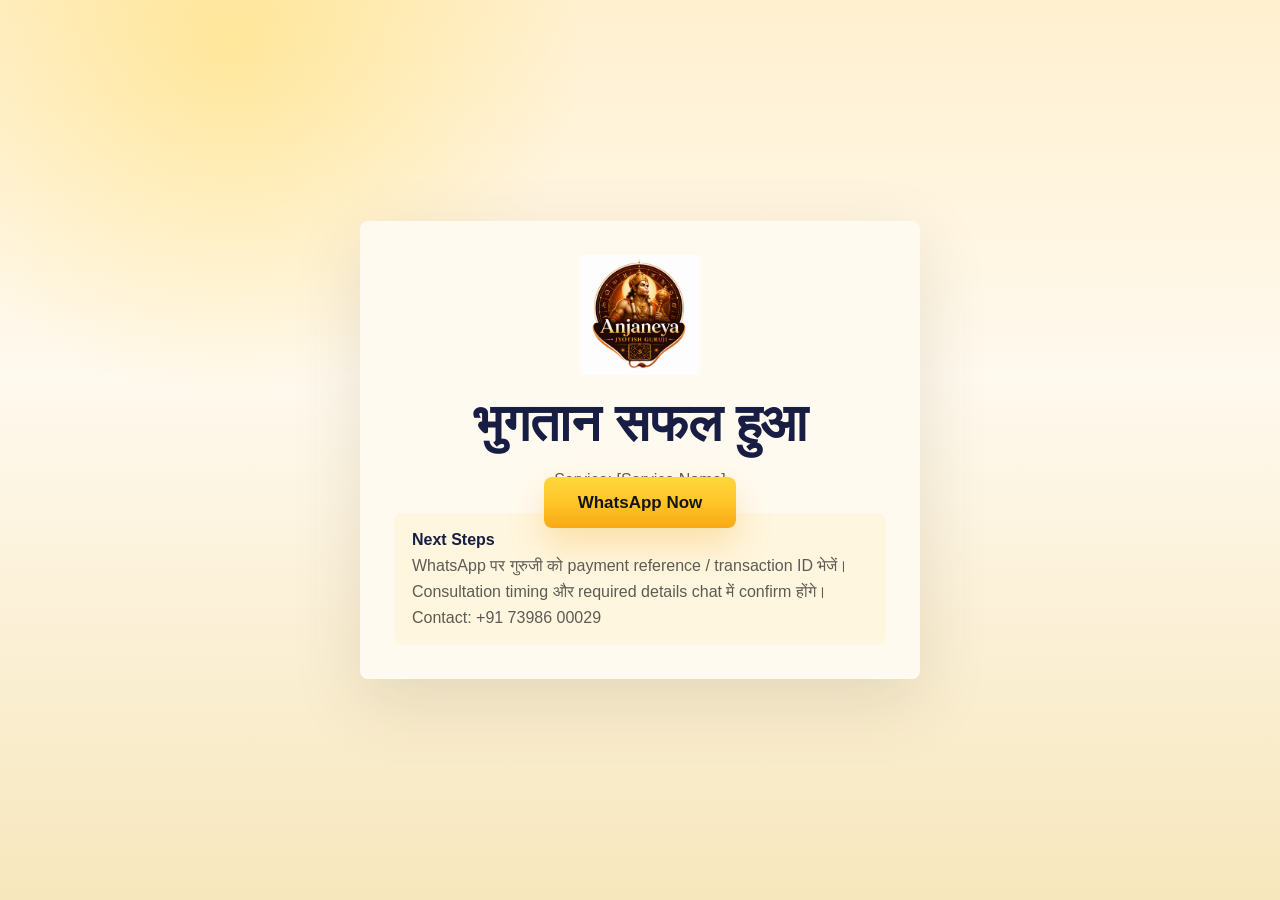
==== payment-success.html @ 22590778 "Add files via upload" ====
<!DOCTYPE html>
<html lang="hi">

<head>
  <meta charset="UTF-8" />
  <meta name="viewport" content="width=device-width, initial-scale=1.0" />
  <title>Payment Successful | Anjaneya Jyotish Guruji</title>
  <link rel="stylesheet" href="style.css" />
  <style>
    .success-body {
      min-height: 100vh;
      display: grid;
      place-items: center;
      padding: 24px;
    }

    .success-card {
      width: min(100%, 560px);
      padding: 34px;
      border-radius: 8px;
      background: #fffaf0;
      box-shadow: 0 22px 70px rgba(73, 52, 14, 0.13);
      text-align: center;
    }

    .success-card img {
      width: 120px;
      margin: 0 auto 18px;
    }

    .success-card h1 {
      margin-bottom: 12px;
      color: #181d43;
      font-size: clamp(32px, 6vw, 52px);
    }

    .success-card p {
      color: #5e5b55;
      line-height: 1.7;
    }

    .success-whatsapp {
      width: 100%;
      margin: 24px 0;
    }

    .success-info {
      display: grid;
      gap: 8px;
      padding: 18px;
      border-radius: 8px;
      background: #fff6df;
      color: #5e5b55;
      text-align: left;
    }

    .success-info strong {
      color: #181d43;
    }
  </style>
</head>

<body class="success-body">
  <main class="success-card">
    <img src="anjaneya-logo.png" alt="Anjaneya Jyotish Guruji logo" />
    <h1>भुगतान सफल हुआ</h1>
    <p id="successService">आपकी सेवा जानकारी यहां दिखाई देगी।</p>
    <a class="primary-btn success-whatsapp" id="whatsappNow" href="#">WhatsApp Now</a>
    <div class="success-info">
      <strong>Next Steps</strong>
      <span>WhatsApp पर गुरुजी को payment reference / transaction ID भेजें।</span>
      <span>Consultation timing और required details chat में confirm होंगे।</span>
      <span>Contact: +91 73986 00029</span>
    </div>
  </main>
  <script>
    const service = localStorage.getItem("bookingService") || "[Service Name]";
    const txParams = new URLSearchParams(window.location.search);
    const tx = txParams.get("transaction_id") || txParams.get("order_id") || txParams.get("cf_payment_id") || "[Transaction ID]";
    document.getElementById("successService").textContent = `Service: ${service}`;
    const message = `Namaste Guruji, I have completed payment for ${service}. My payment reference is ${tx}. Please guide me regarding the next steps.`;
    const whatsappURL = `https://wa.me/917398600029?text=${encodeURIComponent(message)}`;
    document.getElementById("whatsappNow").href = whatsappURL;
    setTimeout(() => {
      window.location.href = whatsappURL;
    }, 1200);
  </script>
</body>

</html>
---- style.css ----
* {
  box-sizing: border-box;
  margin: 0;
  padding: 0;
}

:root {
  --cream: #fff4d9;
  --cream-soft: #fff9ed;
  --paper: rgba(255, 255, 255, 0.88);
  --navy: #181d43;
  --navy-deep: #10142f;
  --ink: #1e2230;
  --muted: #5e5b55;
  --gold: #ffd22f;
  --gold-deep: #f0a51a;
  --saffron: #ff6f17;
  --line: rgba(24, 29, 67, 0.13);
  --shadow: 0 22px 70px rgba(73, 52, 14, 0.13);
  --radius: 8px;
}

html {
  scroll-behavior: smooth;
}

html,
body {
  max-width: 100%;
}

body {
  min-width: 320px;
  overflow-x: hidden;
  background:
    radial-gradient(circle at 18% 5%, rgba(255, 210, 47, 0.34), transparent 26%),
    linear-gradient(180deg, #fff0cf 0%, #fff9ee 42%, #f7e7bd 100%);
  color: var(--ink);
  font-family: "Poppins", sans-serif;
}

body.modal-open {
  overflow: hidden;
}

a {
  color: inherit;
  text-decoration: none;
}

button,
select,
input {
  font: inherit;
}

button {
  cursor: pointer;
}

img,
picture,
svg,
video {
  display: block;
  max-width: 100%;
  height: auto;
}

section {
  position: relative;
  width: 100%;
}

.cosmic-bg {
  position: fixed;
  inset: 0;
  z-index: 0;
  overflow: hidden;
  pointer-events: none;
}

.bg-star {
  position: absolute;
  border-radius: 50%;
  background: var(--gold-deep);
  opacity: 0.5;
  animation: twinkle 3.2s infinite ease-in-out;
}

.s1, .s4, .s7, .s10 { width: 3px; height: 3px; }
.s2, .s5, .s8, .s11 { width: 5px; height: 5px; }
.s3, .s6, .s9, .s12 { width: 7px; height: 7px; }
.s1 { top: 8%; left: 10%; animation-delay: 0s; }
.s2 { top: 16%; left: 30%; animation-delay: 2s; }
.s3 { top: 22%; left: 60%; animation-delay: 4s; }
.s4 { top: 12%; right: 12%; animation-delay: 1s; }
.s5 { top: 35%; left: 15%; animation-delay: 3s; }
.s6 { top: 40%; right: 25%; animation-delay: 6s; }
.s7 { top: 58%; left: 40%; animation-delay: 2s; }
.s8 { top: 72%; left: 70%; animation-delay: 4s; }
.s9 { top: 80%; right: 18%; animation-delay: 1s; }
.s10 { top: 88%; left: 22%; animation-delay: 5s; }
.s11 { top: 52%; right: 8%; animation-delay: 7s; }
.s12 { top: 30%; left: 82%; animation-delay: 2s; }

@keyframes twinkle {
  0%, 100% { opacity: 0.15; transform: scale(0.8); }
  50% { opacity: 0.85; transform: scale(1.25); box-shadow: 0 0 18px rgba(240, 165, 26, 0.45); }
}

.hero {
  min-height: 100vh;
  overflow: hidden;
  padding-top: 34px;
  background:
    radial-gradient(circle at 72% 42%, rgba(255, 210, 47, 0.2), transparent 28%),
    radial-gradient(circle at 18% 72%, rgba(255, 111, 23, 0.13), transparent 24%),
    linear-gradient(180deg, #ffefd0 0%, #fff9ec 82%, #ffffff 100%);
}

.hero::before {
  content: "";
  position: absolute;
  inset: 0;
  background-image:
    linear-gradient(rgba(24, 29, 67, 0.035) 1px, transparent 1px),
    linear-gradient(90deg, rgba(24, 29, 67, 0.035) 1px, transparent 1px);
  background-size: 64px 64px;
  mask-image: linear-gradient(180deg, transparent 0%, #000 24%, transparent 100%);
  pointer-events: none;
}

.hero::after {
  display: none;
  content: "";
  position: absolute;
  right: -170px;
  top: 120px;
  width: min(660px, 60vw);
  aspect-ratio: 1;
  border: 2px solid rgba(24, 29, 67, 0.1);
  border-radius: 50%;
  background:
    repeating-conic-gradient(from 6deg, transparent 0 23deg, rgba(24, 29, 67, 0.09) 24deg 25deg, transparent 26deg 30deg),
    radial-gradient(circle, transparent 0 37%, rgba(24, 29, 67, 0.09) 37.5% 38.5%, transparent 39% 100%);
  opacity: 0.75;
  pointer-events: none;
}

.navbar,
.hero-content,
.trust-container,
.services-container,
.about-container,
.testimonial-container,
.footer-container {
  width: min(100% - 48px, 1460px);
  margin: 0 auto;
}

.navbar {
  position: relative;
  z-index: 10;
  display: flex;
  align-items: center;
  justify-content: space-between;
  min-height: 76px;
  padding: 12px 28px;
  border: 1px solid rgba(24, 29, 67, 0.08);
  border-radius: 8px 8px 0 0;
  background: rgba(255, 255, 255, 0.92);
  box-shadow: var(--shadow);
  backdrop-filter: blur(14px);
}

.logo {
  display: inline-flex;
  align-items: center;
  gap: 12px;
  font-weight: 700;
  color: var(--navy);
}

.logo-icon {
  width: 44px;
  height: 44px;
  display: inline-flex;
  align-items: center;
  justify-content: center;
  border: 4px solid var(--navy);
  border-radius: 50%;
  background: radial-gradient(circle, var(--gold) 0 45%, #f6bd21 46% 64%, var(--navy) 65% 100%);
  color: #fff6cf;
  box-shadow: 0 8px 22px rgba(24, 29, 67, 0.18);
}

.logo span:last-child {
  font-family: "Cormorant Garamond", serif;
  font-size: 22px;
  letter-spacing: 0.7px;
}

.nav-links {
  display: flex;
  align-items: center;
  gap: 30px;
  min-width: 0;
}

.nav-links a {
  position: relative;
  color: #141414;
  font-size: 15px;
  font-weight: 500;
  transition: color 0.25s ease;
}

.nav-links a:hover {
  color: var(--gold-deep);
}

.nav-links a::after {
  content: "";
  position: absolute;
  left: 0;
  right: 0;
  bottom: -10px;
  height: 3px;
  border-radius: 999px;
  background: var(--gold);
  transform: scaleX(0);
  transition: transform 0.25s ease;
}

.nav-links a:hover::after {
  transform: scaleX(1);
}

.language-dropdown {
  padding: 12px 16px;
  border: 1px solid var(--line);
  border-radius: var(--radius);
  background: #fffdf8;
  color: var(--navy);
  cursor: pointer;
}

.nav-btn,
.primary-btn,
.secondary-btn,
.service-card button,
.confirm-btn {
  min-height: 50px;
  border-radius: var(--radius);
  font-weight: 700;
  transition: transform 0.25s ease, box-shadow 0.25s ease, background 0.25s ease;
}

.nav-btn {
  padding: 12px 24px;
  border: 1.5px solid #111;
  background: #fff;
  color: #111;
}

.primary-btn,
.service-card button,
.confirm-btn {
  border: 0;
  background: linear-gradient(180deg, #ffd83d 0%, #ffc427 52%, #f7a915 100%);
  color: #151515;
  box-shadow: 0 16px 34px rgba(240, 165, 26, 0.28);
}

.nav-btn:hover,
.primary-btn:hover,
.service-card button:hover,
.confirm-btn:hover,
.secondary-btn:hover {
  transform: translateY(-2px);
}

.hamburger {
  display: none;
  width: 44px;
  height: 44px;
  flex-direction: column;
  align-items: center;
  justify-content: center;
  gap: 5px;
  border: 1px solid var(--line);
  border-radius: var(--radius);
  background: #fffdf8;
}

.hamburger span {
  width: 24px;
  height: 3px;
  border-radius: 10px;
  background: var(--navy);
}

.hero-content {
  position: relative;
  z-index: 2;
  display: grid;
  min-height: calc(100vh - 110px);
  grid-template-columns: minmax(0, 0.95fr) minmax(360px, 1.05fr);
  gap: 38px;
  align-items: center;
  padding: 70px 0 115px;
}

.hero-copy {
  max-width: 720px;
}

.welcome-badge,
.service-badge,
.about-badge,
.testimonial-badge {
  width: max-content;
  max-width: 100%;
  padding: 11px 22px;
  border: 1px solid rgba(240, 165, 26, 0.36);
  border-radius: 999px;
  background: rgba(255, 255, 255, 0.62);
  color: #a76500;
  font-size: 15px;
  font-weight: 700;
}

.welcome-badge {
  margin-bottom: 30px;
}

.hero-title {
  max-width: 760px;
  margin-bottom: 24px;
  color: var(--ink);
  font-family: "Poppins", sans-serif;
  font-size: clamp(42px, 5.2vw, 84px);
  font-weight: 700;
  letter-spacing: 0;
  line-height: 1.14;
}

.hero-title span {
  display: block;
}

.gradient-text {
  background: linear-gradient(90deg, var(--navy) 0%, #4b3f13 38%, var(--gold-deep) 100%);
  -webkit-background-clip: text;
  background-clip: text;
  -webkit-text-fill-color: transparent;
}

.hero-description {
  max-width: 650px;
  margin-bottom: 34px;
  color: #2f3138;
  font-size: clamp(16px, 1.35vw, 20px);
  line-height: 1.75;
}

.hero-buttons {
  display: flex;
  flex-wrap: wrap;
  gap: 18px;
  margin-bottom: 36px;
}

.primary-btn,
.secondary-btn {
  padding: 16px 34px;
  font-size: 17px;
}

.secondary-btn {
  border: 1.5px solid var(--navy);
  background: #fffaf0;
  color: var(--navy);
}

.secondary-btn:hover {
  background: var(--navy);
  color: #fff;
}

.features {
  display: flex;
  flex-wrap: wrap;
  gap: 12px 24px;
}

.feature {
  display: flex;
  align-items: center;
  gap: 9px;
  color: #24252b;
  font-size: 15px;
  font-weight: 700;
}

.feature span:first-child,
.about-feature .check-icon {
  color: var(--gold-deep);
}

.hero-art {
  position: relative;
  min-height: 610px;
  display: flex;
  align-items: center;
  justify-content: center;
  min-width: 0;
}

.hero-art img {
  width: min(100%, 640px);
  max-height: min(68vh, 640px);
  object-fit: contain;
  filter: drop-shadow(0 24px 55px rgba(24, 29, 67, 0.18));
}

.chakra {
  position: absolute;
  top: 50%;
  right: 2%;
  width: min(560px, 84vw);
  aspect-ratio: 1;
  transform: translateY(-50%);
  border: 28px solid var(--navy);
  border-radius: 50%;
  background:
    radial-gradient(circle at center, var(--navy) 0 18%, transparent 18.5%),
    repeating-conic-gradient(from -8deg, rgba(24, 29, 67, 0.12) 0 2deg, transparent 2deg 30deg),
    radial-gradient(circle at center, transparent 0 41%, rgba(255, 255, 255, 0.56) 41.5% 42.5%, transparent 43%),
    var(--gold);
  box-shadow: inset 0 0 0 34px rgba(255, 255, 255, 0.22), 0 24px 65px rgba(24, 29, 67, 0.18);
  opacity: 0.96;
}

.chakra::before {
  content: "";
  position: absolute;
  inset: -110px;
  border: 2px solid rgba(24, 29, 67, 0.12);
  border-radius: 50%;
  background:
    repeating-conic-gradient(from 8deg, transparent 0 24deg, rgba(24, 29, 67, 0.09) 25deg 26deg, transparent 27deg 30deg);
  mask-image: radial-gradient(circle, transparent 0 49%, #000 50% 64%, transparent 65%);
}

.chakra::after {
  content: "";
  position: absolute;
  inset: 30%;
  border: 18px solid var(--navy);
  border-radius: 50%;
  background: radial-gradient(circle at 45% 38%, #ffffff 0 5%, #283151 6% 18%, #0f132e 19% 100%);
  box-shadow: 0 16px 30px rgba(24, 29, 67, 0.24);
}

.chakra span {
  position: absolute;
  top: 28px;
  left: 50%;
  z-index: 2;
  transform: translateX(-50%);
  color: var(--navy);
  font-family: "Cormorant Garamond", serif;
  font-size: clamp(54px, 6vw, 92px);
  font-weight: 700;
}

.chakra i {
  position: absolute;
  z-index: 2;
  color: rgba(255, 255, 255, 0.72);
  font-style: normal;
  font-size: 24px;
}

.chakra i:nth-child(2) { top: -18px; left: 49%; }
.chakra i:nth-child(3) { top: 13%; right: 12%; }
.chakra i:nth-child(4) { top: 45%; right: -17px; }
.chakra i:nth-child(5) { bottom: 12%; right: 13%; }
.chakra i:nth-child(6) { bottom: -20px; left: 49%; }
.chakra i:nth-child(7) { bottom: 12%; left: 13%; }
.chakra i:nth-child(8) { top: 45%; left: -18px; }
.chakra i:nth-child(9) { top: 13%; left: 12%; }

.planet {
  position: absolute;
  z-index: 4;
  border-radius: 50%;
  box-shadow: 0 14px 34px rgba(24, 29, 67, 0.2);
}

.planet-one {
  top: 13%;
  left: 16%;
  width: 74px;
  height: 74px;
  background: radial-gradient(circle at 36% 28%, #fff0bd 0 10%, #b98f4a 12% 46%, #59402f 47% 100%);
}

.planet-two {
  top: 48%;
  left: 4%;
  width: 66px;
  height: 66px;
  background: radial-gradient(circle at 30% 22%, #c7f8ff 0 8%, #287b8c 10% 44%, #173a53 45% 100%);
}

.planet-three {
  right: 0;
  bottom: 24%;
  width: 86px;
  height: 86px;
  background: radial-gradient(circle at 32% 24%, #ffd587 0 12%, #b65a1d 14% 54%, #763512 55% 100%);
}

.scroll-indicator {
  position: absolute;
  bottom: 28px;
  left: 50%;
  z-index: 2;
  transform: translateX(-50%);
  color: var(--navy);
  font-size: 38px;
  animation: float 2s infinite ease-in-out;
}

@keyframes float {
  0%, 100% { transform: translateX(-50%) translateY(0); }
  50% { transform: translateX(-50%) translateY(-8px); }
}

.trust-section,
.services-section,
.about-section,
.testimonial-section {
  overflow: hidden;
  padding: 110px 0;
  background: #fffaf0;
}

.services-section,
.testimonial-section {
  background:
    radial-gradient(circle at 12% 10%, rgba(255, 210, 47, 0.19), transparent 22%),
    linear-gradient(180deg, #111631 0%, #181d43 100%);
  color: #fff;
}

.trust-container,
.services-container,
.about-container,
.testimonial-container {
  position: relative;
  z-index: 2;
}

.trust-container,
.services-container,
.testimonial-container {
  text-align: center;
}

.trust-heading,
.services-heading,
.about-heading,
.testimonial-heading {
  font-family: "Cormorant Garamond", serif;
  font-size: clamp(40px, 5vw, 74px);
  font-weight: 700;
  line-height: 1.02;
  color: var(--navy);
}

.services-heading,
.testimonial-heading {
  color: #fff6dc;
}

.trust-heading,
.testimonial-heading {
  margin-bottom: 20px;
}

.trust-subtitle,
.testimonial-subtitle {
  max-width: 820px;
  margin: 0 auto 66px;
  color: var(--muted);
  font-size: clamp(16px, 1.5vw, 21px);
  line-height: 1.65;
}

.testimonial-subtitle {
  color: rgba(255, 255, 255, 0.72);
}

.stats-grid,
.services-grid,
.testimonial-grid {
  display: grid;
  gap: 24px;
}

.stats-grid {
  grid-template-columns: repeat(4, 1fr);
}

.stat-card {
  padding: 34px 24px;
  border: 1px solid rgba(24, 29, 67, 0.1);
  border-radius: var(--radius);
  background: #fff;
  box-shadow: var(--shadow);
}

.stat-card h3 {
  margin-bottom: 12px;
  color: var(--gold-deep);
  font-size: clamp(46px, 5vw, 72px);
  line-height: 1;
}

.stat-card p {
  color: var(--muted);
  font-size: clamp(16px, 1.5vw, 21px);
  font-weight: 600;
}

.service-badge,
.testimonial-badge {
  margin: 0 auto 26px;
  background: rgba(255, 255, 255, 0.09);
  color: var(--gold);
}

.services-heading {
  margin-bottom: 24px;
}

.gradient-line {
  width: min(260px, 70%);
  height: 4px;
  margin: 0 auto 66px;
  border-radius: 999px;
  background: linear-gradient(90deg, transparent, var(--gold), transparent);
}

.services-grid,
.testimonial-grid {
  grid-template-columns: repeat(4, 1fr);
  text-align: left;
}

.service-card,
.testimonial-card,
.about-right,
.booking-box {
  border: 1px solid rgba(255, 210, 47, 0.16);
  border-radius: var(--radius);
  background: rgba(255, 255, 255, 0.08);
  backdrop-filter: blur(14px);
}

.service-card,
.testimonial-card {
  padding: 30px;
  transition: transform 0.3s ease, border-color 0.3s ease, box-shadow 0.3s ease;
}

.service-card:hover,
.testimonial-card:hover {
  transform: translateY(-7px);
  border-color: rgba(255, 210, 47, 0.42);
  box-shadow: 0 20px 55px rgba(0, 0, 0, 0.22);
}

.service-icon {
  margin-bottom: 22px;
  font-size: 46px;
}

.service-card h3 {
  margin-bottom: 16px;
  color: #fff6dc;
  font-family: "Cormorant Garamond", serif;
  font-size: 32px;
  line-height: 1.1;
}

.service-card p,
.testimonial-text,
.about-text {
  color: rgba(255, 255, 255, 0.72);
  line-height: 1.75;
}

.service-card p {
  margin-bottom: 24px;
  font-size: 16px;
}

.service-card ul {
  margin-bottom: 30px;
  list-style: none;
}

.service-card li {
  position: relative;
  margin-bottom: 12px;
  padding-left: 24px;
  color: rgba(255, 255, 255, 0.84);
}

.service-card li::before {
  content: "✓";
  position: absolute;
  left: 0;
  color: var(--gold);
  font-weight: 700;
}

.service-card button {
  width: 100%;
  padding: 15px;
  font-size: 16px;
}

.about-section {
  background: linear-gradient(180deg, #fffaf0 0%, #fff1cf 100%);
}

.about-container {
  display: grid;
  grid-template-columns: minmax(0, 1fr) minmax(360px, 0.92fr);
  gap: 64px;
  align-items: center;
}

.about-badge {
  margin-bottom: 30px;
}

/* .about-heading {
  margin-bottom: 30px;
} */
.about-heading {
  margin-bottom: 24px;
  line-height: 1.2;
  word-break: break-word;
}
.about-text {
  max-width: 760px;
  margin-bottom: 24px;
  color: #3b3c40;
  font-size: clamp(17px, 1.6vw, 21px);
}

.about-text.second {
  margin-bottom: 36px;
}

.about-features {
  display: flex;
  flex-direction: column;
  gap: 18px;
}

/* .about-feature {
  display: flex;
  align-items: center;
  gap: 14px;
  color: var(--ink);
  font-size: clamp(16px, 1.5vw, 20px);
  font-weight: 600;
}

.about-feature span {
  width: 38px;
  height: 38px;
  flex: 0 0 auto;
  display: inline-flex;
  align-items: center;
  justify-content: center;
  border-radius: 50%;
  background: var(--gold);
  color: var(--navy);
} */
.about-feature {
  display: flex;
  align-items: flex-start;
  gap: 14px;
  color: var(--ink);
  font-size: clamp(16px, 1.5vw, 20px);
  font-weight: 600;
  line-height: 1.6;
}

.about-feature .check-icon {
  width: 38px;
  height: 38px;
  flex-shrink: 0;
  display: flex;
  align-items: center;
  justify-content: center;
  border-radius: 50%;
  background: var(--gold);
  color: var(--navy);
  font-weight: 700;
}

.about-feature span:last-child {
  flex: 1;
}
.about-right {
  padding: clamp(24px, 4vw, 46px);
  background: #fff;
  box-shadow: var(--shadow);
}

.zodiac-title {
  margin-bottom: 16px;
  text-align: center;
  color: var(--navy);
  font-family: "Cormorant Garamond", serif;
  font-size: clamp(32px, 4vw, 50px);
  line-height: 1.05;
}

.zodiac-subtitle {
  margin-bottom: 36px;
  color: var(--muted);
  text-align: center;
  font-size: clamp(16px, 1.5vw, 20px);
  line-height: 1.6;
}

.zodiac-grid {
  display: grid;
  grid-template-columns: repeat(3, 1fr);
  gap: 14px;
}

.zodiac-card {
  aspect-ratio: 1 / 1;
  display: flex;
  align-items: center;
  justify-content: center;
  border: 1px solid rgba(24, 29, 67, 0.12);
  border-radius: var(--radius);
  background: #fff6d9;
  color: var(--navy);
  font-size: clamp(32px, 4vw, 48px);
  transition: transform 0.3s ease, color 0.3s ease, background 0.3s ease;
}

.zodiac-card:hover {
  transform: translateY(-5px);
  background: var(--navy);
  color: var(--gold);
}

.floating-btn {
  position: fixed;
  bottom: 24px;
  z-index: 50;
  width: 58px;
  height: 58px;
  display: flex;
  align-items: center;
  justify-content: center;
  border: 1px solid rgba(255, 255, 255, 0.45);
  border-radius: 50%;
  background: var(--navy);
  box-shadow: 0 12px 35px rgba(24, 29, 67, 0.26);
  color: var(--gold);
  font-size: 26px;
  opacity: 0;
  pointer-events: none;
  transform: translateY(10px);
  transition: opacity 0.25s ease, transform 0.25s ease;
}

.floating-btn.is-visible {
  opacity: 1;
  pointer-events: auto;
  transform: translateY(0);
}

.left-btn { left: 24px; }
.right-btn { right: 24px; }

.stars {
  margin-bottom: 22px;
  color: var(--gold);
  font-size: 18px;
  letter-spacing: 3px;
}

.testimonial-text {
  margin-bottom: 30px;
  font-size: clamp(16px, 1.2vw, 18px);
  font-style: italic;
}

.client-info {
  display: flex;
  align-items: center;
  gap: 14px;
}

.client-avatar {
  width: 52px;
  height: 52px;
  flex: 0 0 auto;
  display: flex;
  align-items: center;
  justify-content: center;
  border-radius: 50%;
  background: var(--gold);
  color: var(--navy);
  font-size: 22px;
  font-weight: 700;
}

.client-info h4 {
  margin-bottom: 5px;
  color: #fff;
  font-size: 20px;
}

.client-info span {
  color: rgba(255, 255, 255, 0.65);
  font-size: 15px;
}

.booking-modal {
  position: fixed;
  inset: 0;
  z-index: 999;
  display: none;
  align-items: center;
  justify-content: center;
  padding: 20px;
  background: rgba(10, 12, 22, 0.72);
  backdrop-filter: blur(10px);
}

.booking-box {
  position: relative;
  width: min(100%, 520px);
  max-height: calc(100vh - 40px);
  overflow-y: auto;
  padding: clamp(24px, 4vw, 40px);
  background: #fffaf0;
  box-shadow: 0 20px 80px rgba(24, 29, 67, 0.25);
}

.booking-box h2 {
  margin-bottom: 10px;
  text-align: center;
  color: var(--navy);
  font-family: "Cormorant Garamond", serif;
  font-size: clamp(34px, 5vw, 48px);
}

.booking-subtitle {
  margin-bottom: 28px;
  text-align: center;
  color: var(--muted);
}

.booking-box input,
.booking-box select {
  width: 100%;
  margin-bottom: 14px;
  padding: 15px;
  border: 1px solid var(--line);
  border-radius: var(--radius);
  background: #fff;
  color: var(--ink);
  font-size: 16px;
}

.booking-box input:focus,
.booking-box select:focus {
  outline: none;
  border-color: var(--gold-deep);
}

.price-box {
  margin: 20px 0;
  padding: 15px;
  border-radius: var(--radius);
  background: var(--navy);
  color: var(--gold);
  text-align: center;
  font-size: 18px;
  font-weight: 700;
}

.confirm-btn {
  width: 100%;
  padding: 17px;
  font-size: 17px;
}

.close-modal {
  position: absolute;
  top: 14px;
  right: 16px;
  width: 40px;
  height: 40px;
  border: 0;
  background: transparent;
  color: var(--navy);
  font-size: 34px;
  line-height: 1;
}

.footer {
  padding: 76px 0 30px;
  background: #0f142f;
  color: #fff;
}

.footer-container {
  display: grid;
  grid-template-columns: 1.2fr 2fr;
  gap: 56px;
}

.footer .logo {
  color: #fff;
}

.footer-brand p {
  margin-top: 18px;
  max-width: 460px;
  color: rgba(255, 255, 255, 0.72);
  line-height: 1.8;
}

.footer-links {
  display: grid;
  grid-template-columns: repeat(3, 1fr);
  gap: 30px;
}

.footer-links h4 {
  margin-bottom: 16px;
  color: var(--gold);
}

.footer-links a,
.footer-links p {
  display: block;
  margin-bottom: 11px;
  color: rgba(255, 255, 255, 0.75);
}

.footer-bottom {
  width: min(100% - 48px, 1460px);
  margin: 38px auto 0;
  padding-top: 28px;
  border-top: 1px solid rgba(255, 255, 255, 0.1);
  color: rgba(255, 255, 255, 0.58);
  text-align: center;
}

@media (max-width: 1180px) {
  .hero-content {
    grid-template-columns: 1fr;
    text-align: center;
  }

  .hero-copy {
    max-width: 820px;
    margin: 0 auto;
  }

  .hero-buttons,
  .features {
    justify-content: center;
  }

  .hero-art {
    min-height: 420px;
  }

  .hero-art img {
    width: min(88vw, 560px);
    max-height: 430px;
  }

  .chakra {
    left: 50%;
    right: auto;
    transform: translate(-50%, -50%);
  }

  .stats-grid,
  .services-grid,
  .testimonial-grid {
    grid-template-columns: repeat(2, 1fr);
  }

  .about-container {
    grid-template-columns: 1fr;
  }
}

@media (max-width: 768px) {
  .navbar,
  .hero-content,
  .trust-container,
  .services-container,
  .about-container,
  .testimonial-container,
  .footer-container,
  .footer-bottom {
    width: min(100% - 32px, 1460px);
  }

  .hero {
    padding-top: 16px;
  }

  .navbar {
    padding: 12px 16px;
    min-height: 68px;
  }

  .hamburger {
    display: flex;
  }

  .nav-links {
    position: absolute;
    top: calc(100% + 10px);
    left: 0;
    right: 0;
    display: none;
    flex-direction: column;
    gap: 18px;
    padding: 22px;
    border: 1px solid var(--line);
    border-radius: var(--radius);
    background: #fff;
    box-shadow: var(--shadow);
  }

  .nav-links.active {
    display: flex;
  }

  .nav-links a,
  .nav-links button,
  .nav-links select {
    min-height: 44px;
  }

  .language-dropdown,
  .nav-btn {
    width: 100%;
  }

  .hero-content {
    min-height: auto;
    gap: 28px;
    padding: 46px 0 82px;
  }

  .hero-title {
    font-size: clamp(38px, 11vw, 48px);
  }

  .hero-art {
    min-height: 280px;
  }

  .hero-art img {
    width: min(92vw, 430px);
    max-height: 310px;
  }

  .chakra {
    width: min(390px, 86vw);
    border-width: 20px;
    opacity: 0.72;
  }

  .primary-btn,
  .secondary-btn {
    width: min(100%, 360px);
  }

  .feature {
    width: 100%;
    justify-content: center;
  }

  .trust-section,
  .services-section,
  .about-section,
  .testimonial-section {
    padding: 78px 0;
  }

  .stats-grid,
  .services-grid,
  .testimonial-grid,
  .footer-container,
  .footer-links {
    grid-template-columns: 1fr;
  }

  .trust-subtitle,
  .testimonial-subtitle {
    margin-bottom: 48px;
  }

  .service-card,
  .testimonial-card {
    padding: 24px;
  }

  .about-feature {
    align-items: flex-start;
  }

  .booking-modal {
    align-items: flex-start;
    padding: 14px;
    overflow-y: auto;
  }

  .booking-box {
    max-height: none;
  }

  .floating-btn {
    width: 52px;
    height: 52px;
    font-size: 23px;
  }

  .left-btn { left: 14px; }
  .right-btn { right: 14px; }
}

@media (max-width: 480px) {
  .logo span:last-child {
    font-size: 17px;
  }

  .logo-icon {
    width: 38px;
    height: 38px;
    border-width: 3px;
  }

  .hero-title {
    font-size: clamp(34px, 10.8vw, 40px);
  }

  .hero-description {
    font-size: 15px;
    line-height: 1.65;
  }

  .welcome-badge,
  .service-badge,
  .about-badge,
  .testimonial-badge {
    padding: 10px 16px;
    font-size: 13px;
  }

  .hero-buttons {
    width: 100%;
  }

  .primary-btn,
  .secondary-btn {
    width: 100%;
    padding: 15px;
  }

  .hero-art {
    min-height: 220px;
  }

  .hero-art img {
    width: min(96vw, 340px);
    max-height: 240px;
  }

  .hero::after {
  display: none;
    right: -170px;
    top: 185px;
    width: 430px;
    opacity: 0.38;
  }

  .chakra::before {
    inset: -56px;
  }

  .planet-one { width: 46px; height: 46px; }
  .planet-two { width: 42px; height: 42px; }
  .planet-three { width: 54px; height: 54px; }

  .zodiac-grid {
    grid-template-columns: repeat(2, 1fr);
  }

  .booking-box input,
  .booking-box select,
  .confirm-btn {
    min-height: 48px;
    font-size: 15px;
  }

  .footer {
    text-align: center;
  }

  .footer-brand p {
    margin-left: auto;
    margin-right: auto;
  }
}

@media (max-width: 360px) {
  .navbar,
  .hero-content,
  .trust-container,
  .services-container,
  .about-container,
  .testimonial-container,
  .footer-container,
  .footer-bottom {
    width: min(100% - 24px, 1460px);
  }

  .logo span:last-child {
    max-width: 150px;
    font-size: 15px;
  }

  .hamburger {
    width: 40px;
    height: 40px;
  }
}


.logo-img {
  width: 54px;
  height: 54px;
  flex: 0 0 auto;
  object-fit: contain;
  border-radius: 50%;
  filter: drop-shadow(0 8px 18px rgba(24, 29, 67, 0.18));
}

.footer .logo-img {
  background: #fff;
}
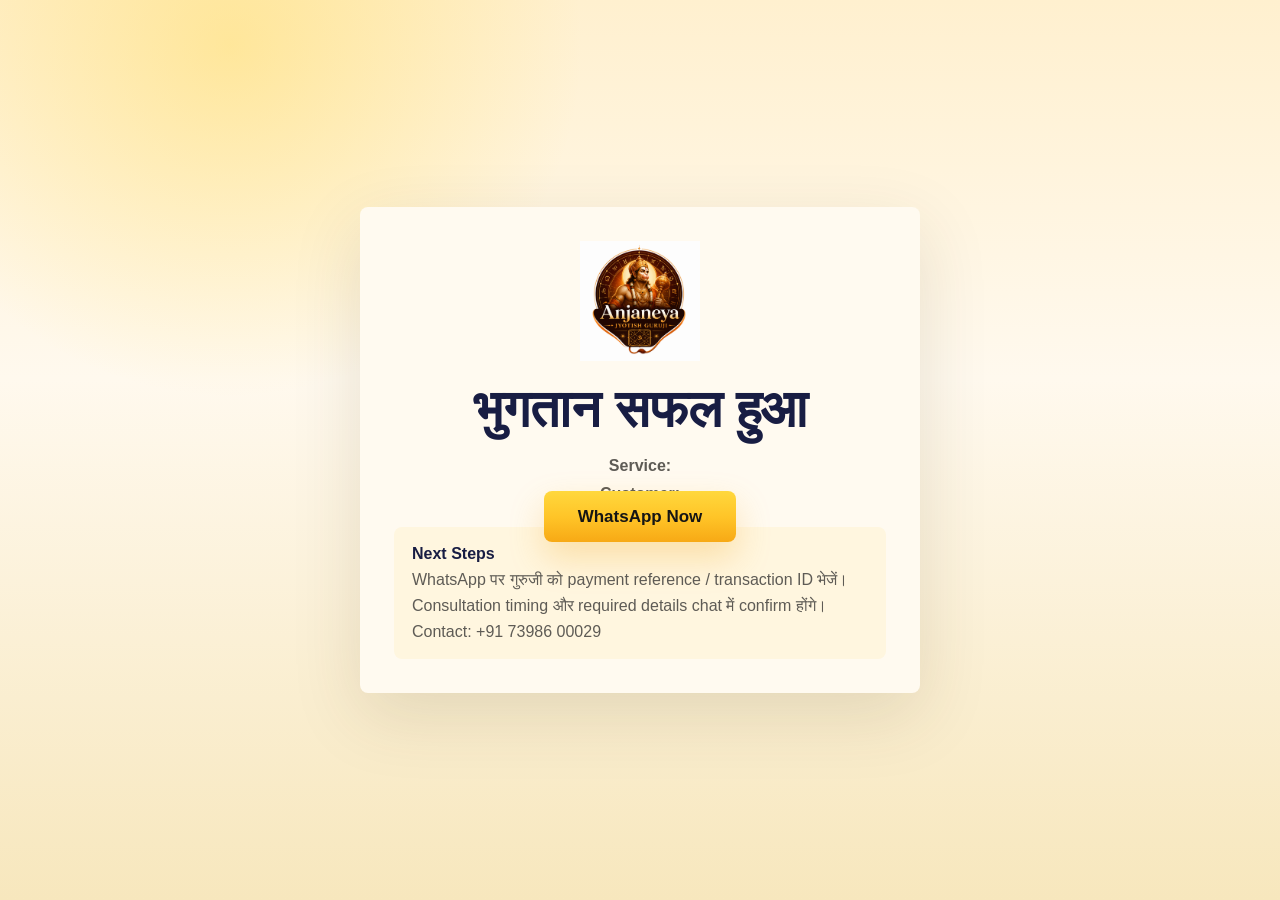
==== commit ab76e64c: "Update payment-success.html" ====
--- a/payment-success.html
+++ b/payment-success.html
@@ -73,18 +73,58 @@
       <span>Contact: +91 73986 00029</span>
     </div>
   </main>
-  <script>
-    const service = localStorage.getItem("bookingService") || "[Service Name]";
-    const txParams = new URLSearchParams(window.location.search);
-    const tx = txParams.get("transaction_id") || txParams.get("order_id") || txParams.get("cf_payment_id") || "[Transaction ID]";
-    document.getElementById("successService").textContent = `Service: ${service}`;
-    const message = `Namaste Guruji, I have completed payment for ${service}. My payment reference is ${tx}. Please guide me regarding the next steps.`;
-    const whatsappURL = `https://wa.me/917398600029?text=${encodeURIComponent(message)}`;
-    document.getElementById("whatsappNow").href = whatsappURL;
-    setTimeout(() => {
-      window.location.href = whatsappURL;
-    }, 1200);
-  </script>
+<script>
+  const name = localStorage.getItem("bookingName") || "";
+const email = localStorage.getItem("bookingEmail") || "";
+const service = localStorage.getItem("bookingService") || "";
+const amount = localStorage.getItem("bookingAmount") || "";
+const date = localStorage.getItem("bookingDate") || "";
+const time = localStorage.getItem("bookingTime") || "";
+
+const txParams = new URLSearchParams(window.location.search);
+
+const transactionId =
+  txParams.get("transaction_id") ||
+  txParams.get("order_id") ||
+  txParams.get("cf_payment_id") ||
+  "Not Available";
+
+document.getElementById("successService").innerHTML = `
+<strong>Service:</strong> ${service}<br>
+<strong>Customer:</strong> ${name}
+`;
+
+const message = `🙏 नमस्ते गुरुजी
+
+मैंने सफलतापूर्वक भुगतान कर दिया है।
+
+👤 नाम: ${name}
+
+📧 ईमेल: ${email}
+
+🪔 परामर्श सेवा: ${service}
+
+💰 भुगतान राशि: ₹${amount}
+
+📅 बुकिंग तिथि: ${date}
+
+🕒 बुकिंग समय: ${time}
+
+💳 ट्रांजैक्शन आईडी: ${transactionId}
+
+कृपया मेरी बुकिंग की पुष्टि करें और आगे की प्रक्रिया बताने का कष्ट करें।
+
+धन्यवाद।`;
+
+const whatsappURL =
+`https://wa.me/917398600029?text=${encodeURIComponent(message)}`;
+
+document.getElementById("whatsappNow").href = whatsappURL;
+
+setTimeout(() => {
+    window.location.href = whatsappURL;
+}, 1200);
+</script>
 </body>
 
-</html>+</html>
